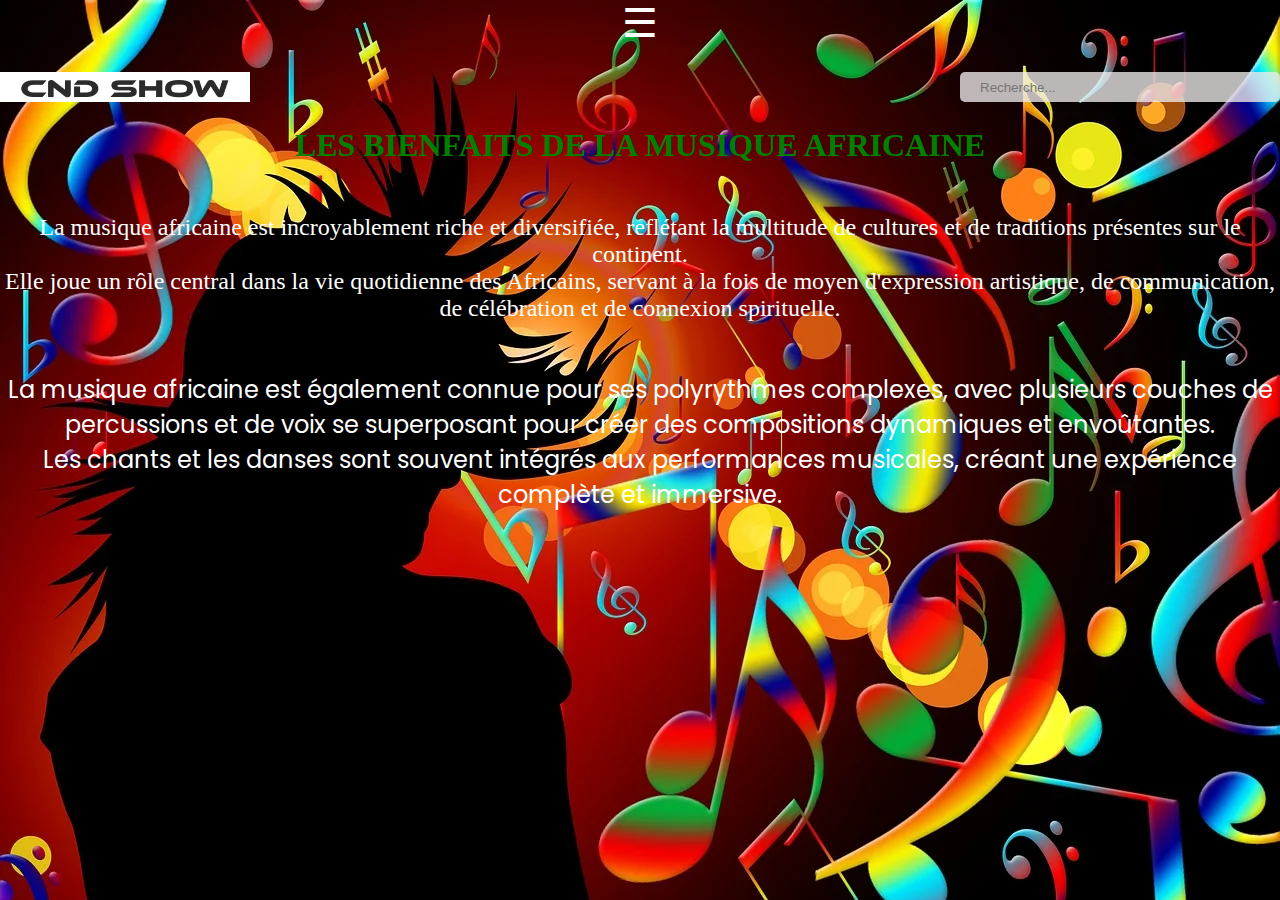
==== index.html @ 0d5bfad9 "first commit" ====
<!DOCTYPE html>
<html lang="en">
<head>
    <meta charset="UTF-8">
    <meta name="viewport" content="width=device-width, initial-scale=1.0">
    <link rel="preconnect" href="https://fonts.googleapis.com">
    <link rel="preconnect" href="https://fonts.gstatic.com" crossorigin>
    <link href="https://fonts.googleapis.com/css2?family=Poppins:wght@500&display=swap" rel="stylesheet">
    <link rel="stylesheet" href="./assets/css/styles.css">
    <title>Acceuil</title>
</head>
<body>

    <label for="toggle">☰</label>
        <input type="checkbox" id="toggle">
        <nav class="navbar">
            <div class="logo-conten">
                <img src="./assets/images/logo.png" alt="">
            </div>
            
            <input type="text" placeholder="Recherche..." name="search"> 

            <div class="nav-lien">

                <ul>
                    <li><a href="">APROPOS</a></li>
                    
                    <li><a href="./corporates/connexion.html">MON COMPTE</a></li>
            </div>
        </nav>

        <h1>LES BIENFAITS DE LA MUSIQUE AFRICAINE</h1>
        <p>La musique africaine est incroyablement riche et diversifiée, reflétant la multitude de cultures et de traditions présentes sur le continent. <br> Elle joue un rôle central dans la vie quotidienne des Africains, servant à la fois de moyen d'expression artistique, de communication, de célébration et de connexion spirituelle.</p>
        <p class="p1">La musique africaine est également connue pour ses polyrythmes complexes, avec plusieurs couches de percussions et de voix se superposant pour créer des compositions dynamiques et envoûtantes. <br> Les chants et les danses sont souvent intégrés aux performances musicales, créant une expérience complète et immersive.</p>
</body>

</html>
---- assets/css/styles.css ----
*{
    margin: 0;
    padding: 0; 
    list-style: none; 
    
}
body{
    height: 100vh;
    width: 100vw;
    background-image: url(../images/dance-108915_1280.webp);
    background-size: cover;
}
body h1{
    color: green;
    text-align: center;
}

body p{
    color: white;
    font-size: 1.5rem;
    text-align: center;
    margin-top: 50px;
}
body .p1{
    text-align: center;
    font-size: 1.5rem;
    font-family: 'Poppins', sans-serif;
    

}

nav .logo-conten img{
    height: 30px;
    width: 250px;
    justify-content: center;
    text-align: center;
    display: flex;
    
}
nav input{
    
    height: 30px;
    width: 300px;
    border-radius: 5px;
    border: none;
    padding-left: 20px;
    background-color: rgba(238, 235, 235, 0.781);
    color: white;
}

nav{
   width: 100%;
   height: 80px;
   background-color: rgba(0, 0, 0, 0); 
   display: flex;
   align-items: center;
}
nav .navbar{
    display: flex;
    justify-content: space-between;
    align-items: center;
}
nav .nav-lien ul{
    display: flex;
    align-items: center;
    height: 80px;
    margin-right: 10px;
}

.navbar{
    display: flex;
    flex-wrap: wrap;
    justify-content: space-between;
}

nav .nav-lien{
    display: flex;
}

nav .nav-lien a{
    
    justify-content: space-between;
    height: 100%;
    text-decoration: none;
    color: white;
    font-family: sans-serif;
    font-size: 1rem;
    font-weight: bold;
    padding-left: 10px;
}
 
nav a:hover{
    background: green;
}

label{
    display: none;
    
    color: white;
}
@media all and (max-width:991px){
    nav{
        height: 60px;
    }
    .navbar .nav-lien {
        display: none;
    }
    label{
        width: 50px;
        display: flex;
        justify-content: center;
        align-items: center;
        margin: 0 auto;
        font-size: 40px;
        cursor: pointer;
    }
}

label, #toggle{
    display: none;
}

@media all and (max-width: 991px){
    nav{
        height: 60px;
    }
}
.navbar .nav-lien{
    display: none;
    flex-direction: column;
    height: 80px;
}

nav .nav-lien a {
    width: 100%;
    
}
label{
    width: 30px;
    display: flex;
    justify-content: center;
    align-items: center;
    margin: 0 auto;
    font-size: 40px;
    color: white;
    cursor: pointer;
}

#toggle:checked + .navbar .nav-lien{
    display: flex;
}

@media (max-width: 571px){
    nav input{
    
        height: 30px;
        width: 300px;
        border-radius: 5px;
        border: none;
        padding-left: 20px;
        background-color: rgba(238, 235, 235, 0.781);
        
    }
    nav .logo-conten img{
        height: 30px;
        width: 250px;
        margin-bottom: 20px;
        justify-content: center;
        text-align: center;
        display: flex;
        margin-left: 20px;
        
    }
}
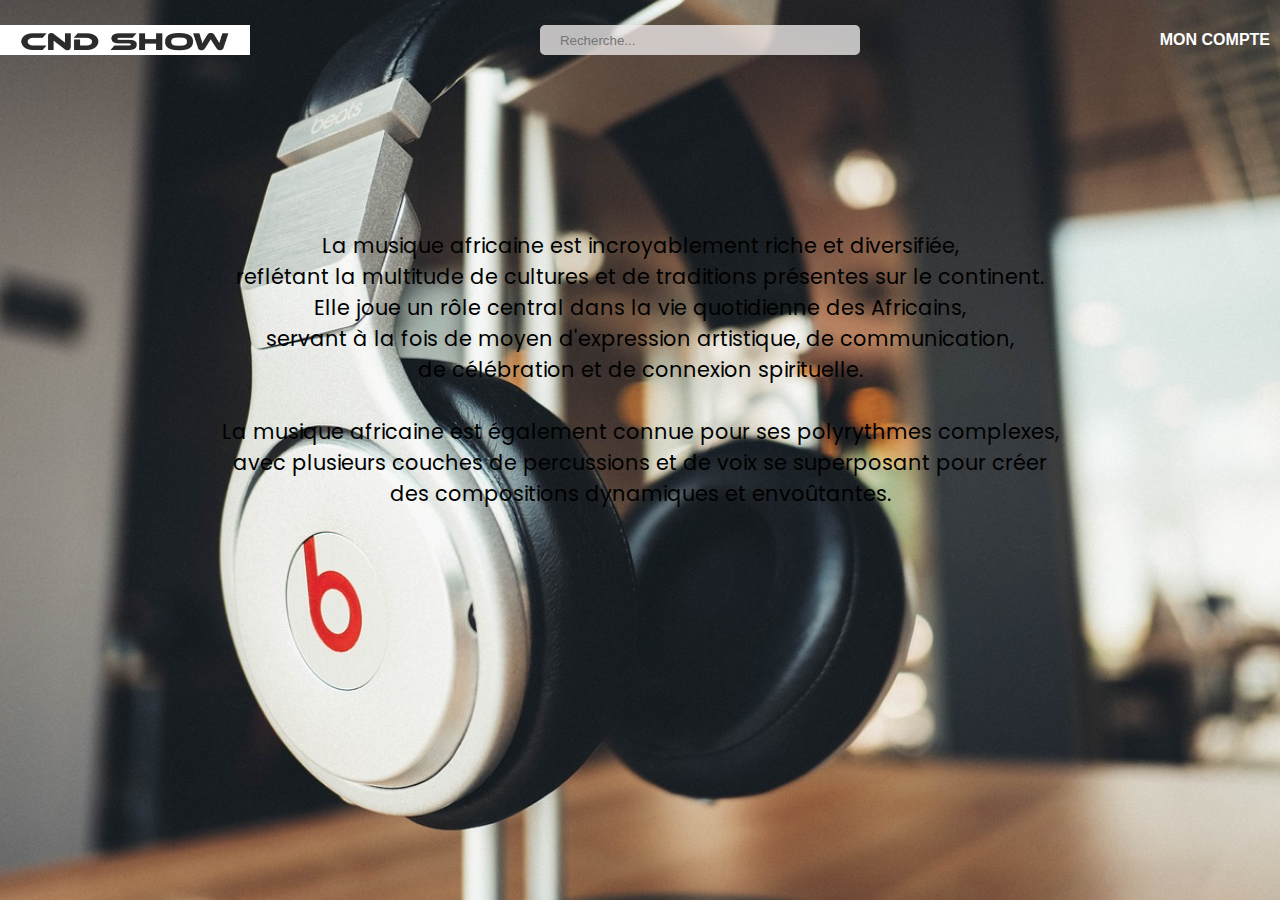
==== commit f613da1b: "profil" ====
--- a/index.html
+++ b/index.html
@@ -11,8 +11,8 @@
 </head>
 <body>
 
-    <label for="toggle">☰</label>
-        <input type="checkbox" id="toggle">
+    <!-- <label for="toggle">☰</label> -->
+        <!-- <input type="checkbox" id="toggle"> -->
         <nav class="navbar">
             <div class="logo-conten">
                 <img src="./assets/images/logo.png" alt="">
@@ -23,15 +23,20 @@
             <div class="nav-lien">
 
                 <ul>
-                    <li><a href="">APROPOS</a></li>
+                    <!-- <li><a href="">APROPOS</a></li> -->
                     
                     <li><a href="./corporates/connexion.html">MON COMPTE</a></li>
             </div>
         </nav>
 
-        <h1>LES BIENFAITS DE LA MUSIQUE AFRICAINE</h1>
-        <p>La musique africaine est incroyablement riche et diversifiée, reflétant la multitude de cultures et de traditions présentes sur le continent. <br> Elle joue un rôle central dans la vie quotidienne des Africains, servant à la fois de moyen d'expression artistique, de communication, de célébration et de connexion spirituelle.</p>
-        <p class="p1">La musique africaine est également connue pour ses polyrythmes complexes, avec plusieurs couches de percussions et de voix se superposant pour créer des compositions dynamiques et envoûtantes. <br> Les chants et les danses sont souvent intégrés aux performances musicales, créant une expérience complète et immersive.</p>
+        <!-- <h1>LES BIENFAITS DE LA MUSIQUE AFRICAINE</h1> -->
+        <p>La musique africaine est incroyablement riche et diversifiée, <br> reflétant la multitude de cultures et de traditions présentes sur le continent. 
+        <br> Elle joue un rôle central dans la vie quotidienne des Africains,
+         <br> servant à la fois de moyen d'expression artistique,  de communication, 
+         <br> de célébration et de connexion spirituelle. <br> <br>
+         La musique africaine est également connue pour ses polyrythmes complexes, <br>
+         avec plusieurs couches de percussions et de voix se superposant pour créer <br>des compositions dynamiques et envoûtantes.</p>
+       
 </body>
 
 </html>--- a/assets/css/styles.css
+++ b/assets/css/styles.css
@@ -7,26 +7,17 @@
 body{
     height: 100vh;
     width: 100vw;
-    background-image: url(../images/dance-108915_1280.webp);
+    background-image: url(../images/headphones-820341_1280.jpg); 
     background-size: cover;
-}
-body h1{
-    color: green;
-    text-align: center;
+    /* background-color: rgba(0, 0, 0, 0.856); */
 }
 
 body p{
-    color: white;
-    font-size: 1.5rem;
+    color: black;
+    font-size: 1.3rem;
     text-align: center;
-    margin-top: 50px;
-}
-body .p1{
-    text-align: center;
-    font-size: 1.5rem;
+    margin-top: 150px;
     font-family: 'Poppins', sans-serif;
-    
-
 }
 
 nav .logo-conten img{
@@ -54,6 +45,7 @@
    background-color: rgba(0, 0, 0, 0); 
    display: flex;
    align-items: center;
+   z-index: 1;
 }
 nav .navbar{
     display: flex;
@@ -98,7 +90,7 @@
     
     color: white;
 }
-@media all and (max-width:991px){
+/* @media all and (max-width:991px){
     nav{
         height: 60px;
     }
@@ -171,4 +163,4 @@
         margin-left: 20px;
         
     }
-}+} */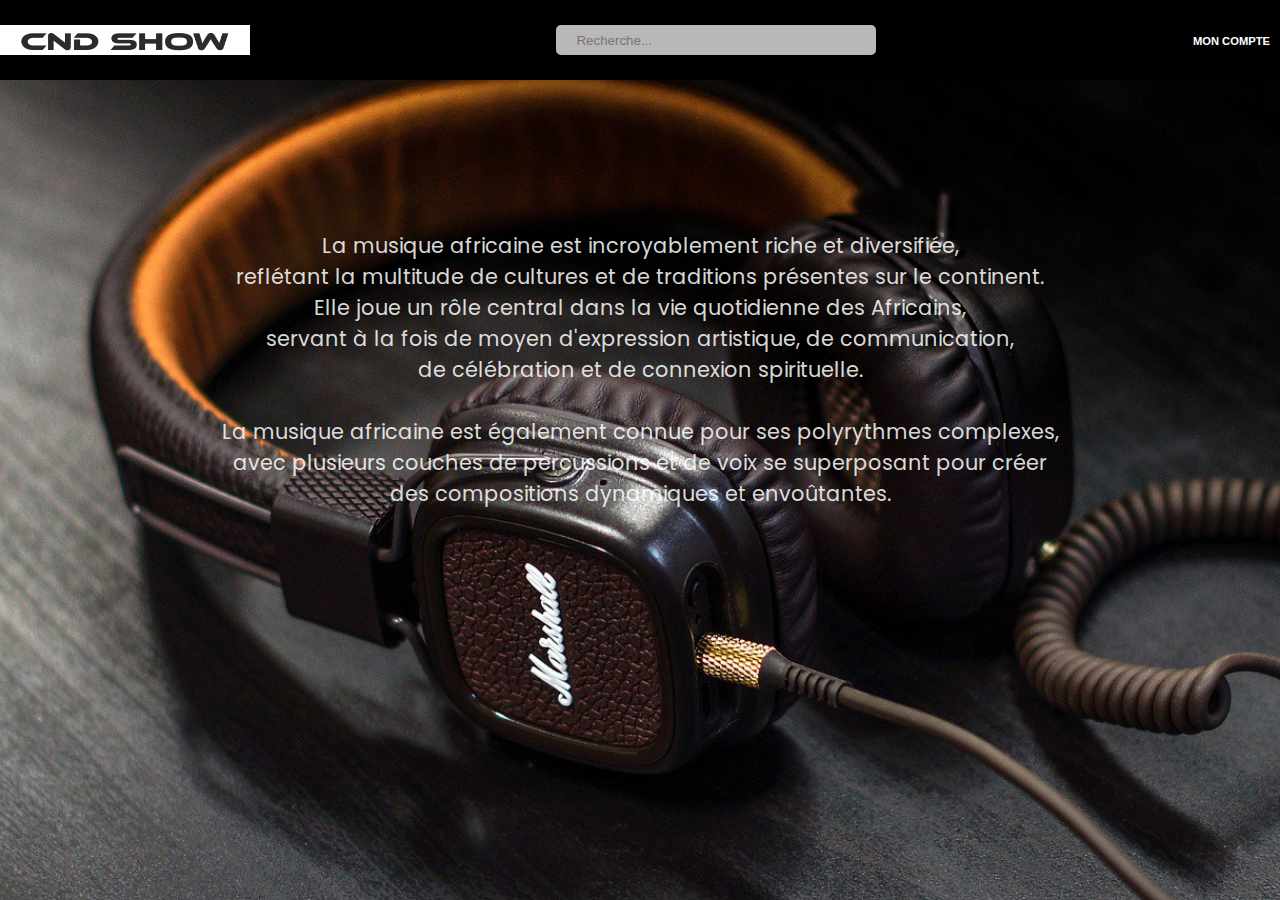
==== commit dd10101c: "new" ====
--- a/index.html
+++ b/index.html
@@ -24,7 +24,7 @@
 
                 <ul>
                     <!-- <li><a href="">APROPOS</a></li> -->
-                    
+                    <!-- <img src="./assets/images/compte.png" alt=""> -->
                     <li><a href="./corporates/connexion.html">MON COMPTE</a></li>
             </div>
         </nav>
--- a/assets/css/styles.css
+++ b/assets/css/styles.css
@@ -7,13 +7,14 @@
 body{
     height: 100vh;
     width: 100vw;
-    background-image: url(../images/headphones-820341_1280.jpg); 
+    background-image: url(../images/fn.jpg); 
     background-size: cover;
+    
     /* background-color: rgba(0, 0, 0, 0.856); */
 }
 
 body p{
-    color: black;
+    color: rgba(255, 255, 255, 0.842);
     font-size: 1.3rem;
     text-align: center;
     margin-top: 150px;
@@ -42,11 +43,18 @@
 nav{
    width: 100%;
    height: 80px;
-   background-color: rgba(0, 0, 0, 0); 
+   background-color: rgb(0, 0, 0); 
    display: flex;
    align-items: center;
    z-index: 1;
 }
+.nav-lien img{
+    height: 25px;
+    width: 25px;
+    border: 2px solid black;
+    
+}
+
 nav .navbar{
     display: flex;
     justify-content: space-between;
@@ -76,7 +84,7 @@
     text-decoration: none;
     color: white;
     font-family: sans-serif;
-    font-size: 1rem;
+    font-size: .7rem;
     font-weight: bold;
     padding-left: 10px;
 }
